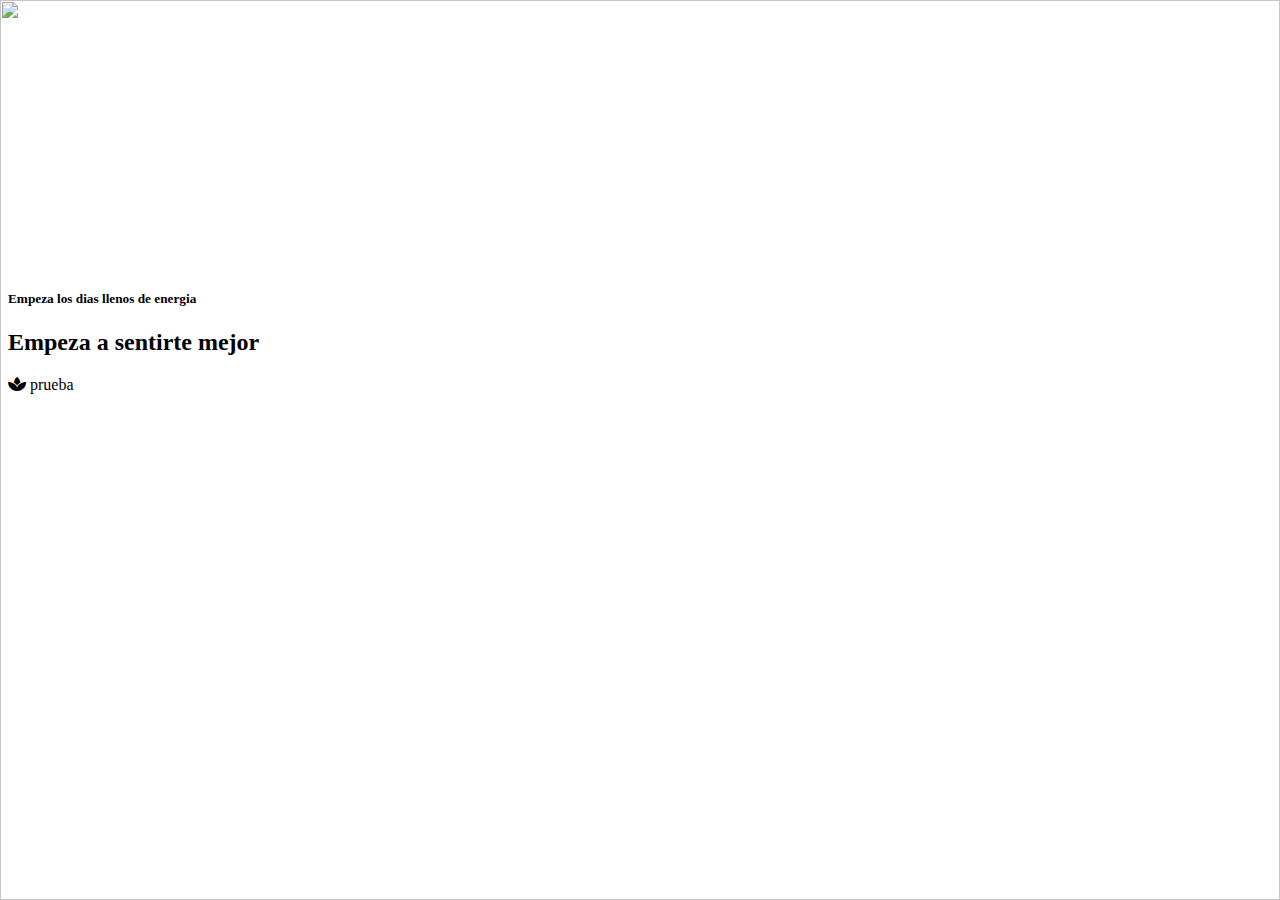
==== Index.html @ 610dd9d8 "Add files via upload" ====
<!DOCTYPE html>
<html lang="en">
<head>
    <link rel="stylesheet" type="text/css" href="estilo.css">
    <link rel="shortcut icon" href= "image/yoga.ico" />
    <meta charset="UTF-8">
    <meta http-equiv="X-UA-Compatible" content="IE=edge">
    <meta name="viewport" content="width=device-width, initial-scale=1.0">
    <link href="https://fonts.googleapis.com/css2?family=Allison&family=Cabin:ital,wght@1,631&display=swap" rel="stylesheet">
    <title>Centro integral de Yoga Argentina</title>
</head>
<body>
  <header>
    <h1>Centro Integral de Yoga Argentina</h1>
    <img id= imgheader src="image/tati.jpg">
  
    <!-- <img src="https://escuelaversailles.com/wp-content/uploads/Hatha-Yoga-scaled-1080x675.jpg" width="200px">  
 enlace de imagen externa, copiando url de la imagen -->  

  <!--<img src="image/buda.jpg" width="600px"> <br>
 enlace de imagen interna, entrando a la carpeta de imagenes

    <a href="acercade.html">Acerca de...</a> <br><br>
    <a href="donde.html">Donde encontrarnos</a> -->
    
<nav>
  <span class="left">
<a href="./Index.html"> Tatiana Haberle</a>
  </span>


  <span class="right">
    <a href="#nosotros"><i class="fas fa-users"></i> Nosotros</a>
    <a href="#anuncios"><i class="fas fa-globe-americas"></i></i> Lugar
    <a href="./blog.html"> <i class="far fa-envelope"></i> Contacto</a>
    <a href="./contacto.html"><i class="fab fa-instagram"></i> Ig </a>

  </span>
</nav> <br><br><br><br><br>
</header>
    <footer>
      <h5>Empeza los dias llenos de energia </h1>

              <h2> Empeza a sentirte mejor</h2>
    </footer>
    <link rel="stylesheet" href="https://cdnjs.cloudflare.com/ajax/libs/font-awesome/5.15.4/css/all.min.css" integrity="sha512-1ycn6IcaQQ40/MKBW2W4Rhis/DbILU74C1vSrLJxCq57o941Ym01SwNsOMqvEBFlcgUa6xLiPY/NS5R+E6ztJQ==" crossorigin="anonymous" referrerpolicy="no-referrer" />

<bottom ><i class="fas fa-spa"></i> prueba</bottom>
  </body>

</html>
---- estilo.css ----
h1{
    font-family: 'Cabin', sans-serif;
    font-weight: bold;
    font-size: 50px;
    color: white;
    margin-left: 15rem;
    
}


a {
   text-decoration: none;
    color: white;
    padding: 100px 15px;
    font-weight: 780;
}
.right{
    text-align: right;
    font-size: 130%;
    
}

.left {
    padding-right: 35%;
    font-family: 'Allison', cursive;
    font-size: 40px;
    margin-left: 5rem;
    color: black;
}

#imgheader {
    width: 100%;
    height: 100%;
    position: absolute;
    top: 0;
    left: 0;
    z-index: -1;
    object-fit: cover;
    opacity: .9;

}

footer {
    color: black;
}
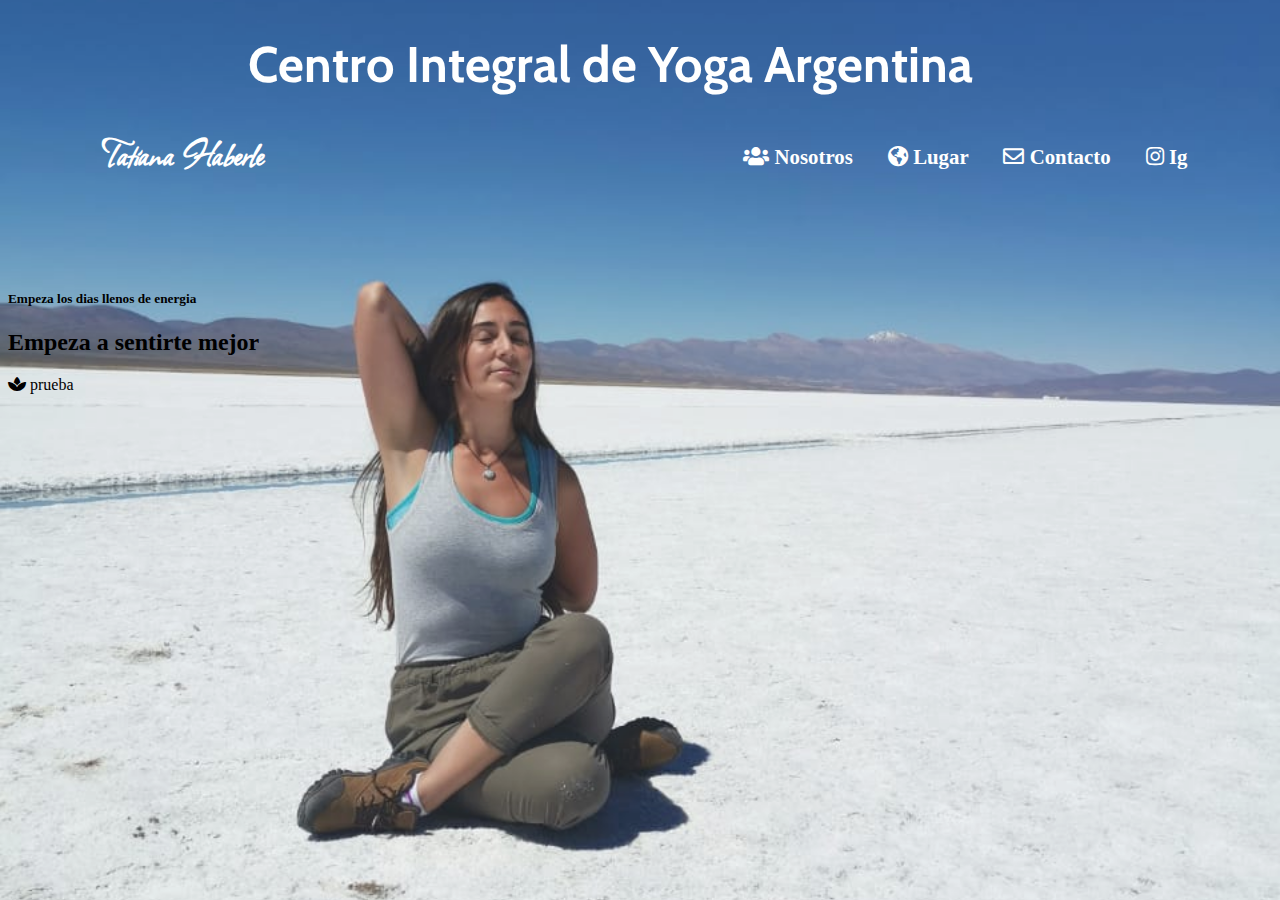
==== commit fe9b5511: "Update Index.html" ====
--- a/Index.html
+++ b/Index.html
@@ -2,7 +2,7 @@
 <html lang="en">
 <head>
     <link rel="stylesheet" type="text/css" href="estilo.css">
-    <link rel="shortcut icon" href= "image/yoga.ico" />
+    <link rel="shortcut icon" href= "yoga.ico" />
     <meta charset="UTF-8">
     <meta http-equiv="X-UA-Compatible" content="IE=edge">
     <meta name="viewport" content="width=device-width, initial-scale=1.0">
@@ -12,7 +12,7 @@
 <body>
   <header>
     <h1>Centro Integral de Yoga Argentina</h1>
-    <img id= imgheader src="image/tati.jpg">
+    <img id= imgheader src="tati.jpg">
   
     <!-- <img src="https://escuelaversailles.com/wp-content/uploads/Hatha-Yoga-scaled-1080x675.jpg" width="200px">  
  enlace de imagen externa, copiando url de la imagen -->  
@@ -48,4 +48,4 @@
 <bottom ><i class="fas fa-spa"></i> prueba</bottom>
   </body>
 
-</html>+</html>
